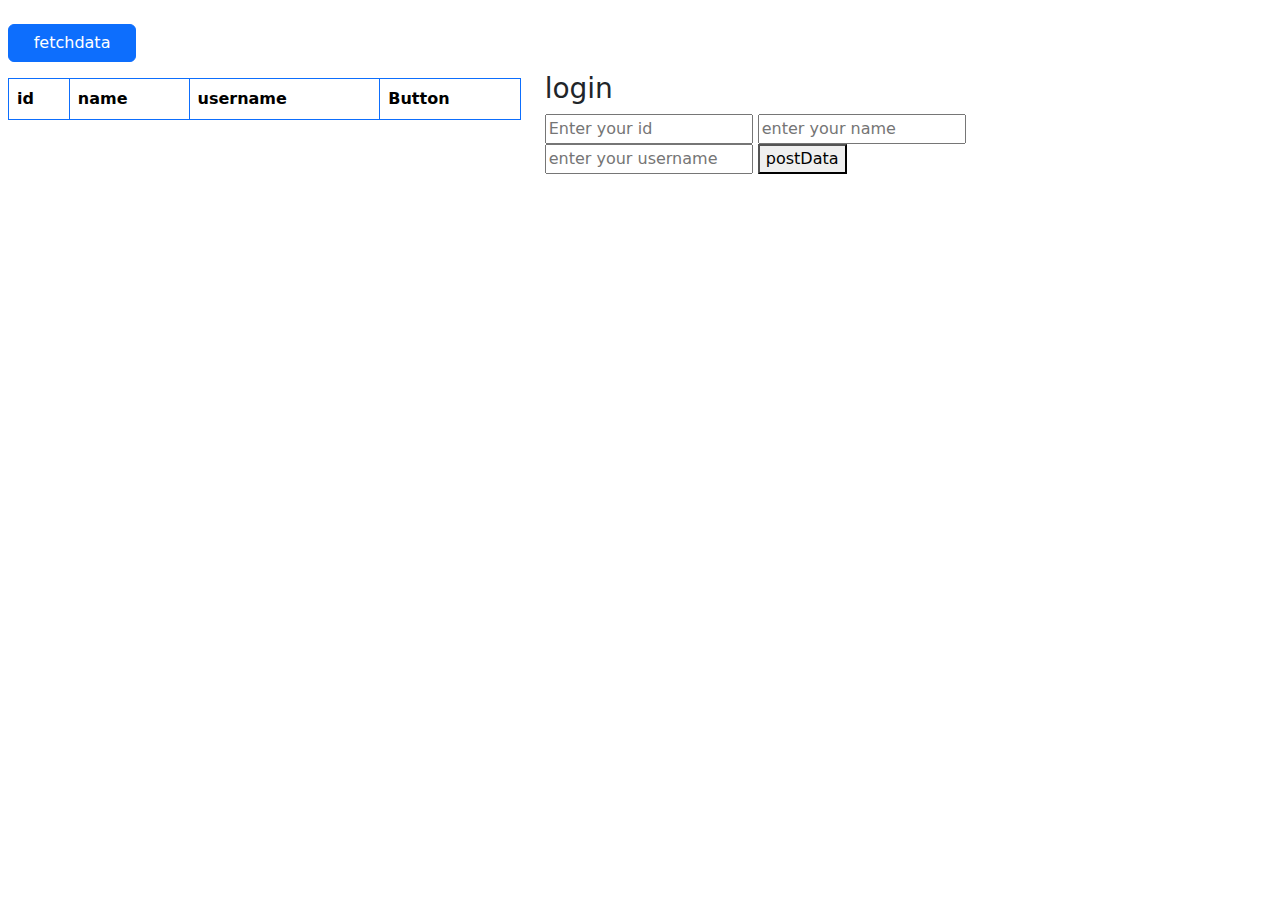
==== index.html @ d10e3228 "udate the file" ====
<!DOCTYPE html>
<html lang="en">
<head>
    <meta charset="UTF-8">
    <meta name="viewport" content="width=device-width, initial-scale=1.0">
    <title>json_api</title>
    <link rel="stylesheet" href="./asstes/style.css">
    <link href="https://cdn.jsdelivr.net/npm/bootstrap@5.3.3/dist/css/bootstrap.min.css" rel="stylesheet" integrity="sha384-QWTKZyjpPEjISv5WaRU9OFeRpok6YctnYmDr5pNlyT2bRjXh0JMhjY6hW+ALEwIH" crossorigin="anonymous">
</head>
<body>
  <div id="container" class="row mt-3 p-2">
    <div class="col-lg-5 col-md-6 col-12">
      <button class=" col-3 btn btn-primary" onclick="getData()">fetchdata</button>
        <table class=" mt-3 table table-bordered border-primary">
            <thead>
              <tr>
                <th>id</th>
                <th>name</th>
                <th>username</th>
                <th>Button</th>
              </tr>
            </thead>
            <tbody id="tbody">
            </tbody>
          </table>
    </table>
   </div>
  <div class=" mt-5 col-lg-5 col-md-6 col-12">
    <div class="form">
      <h3 class="heading">login</h3>
        <input name="number" placeholder="Enter your id" id="id" type="text">
        <input name="username" placeholder="enter your name" id="name" type="text">
        <input name="email" placeholder="enter your username" id="username" type="text">
      <button onclick="postData()">postData</button>
    </div>
  </div>
    <script src="https://cdn.jsdelivr.net/npm/bootstrap@5.3.3/dist/js/bootstrap.bundle.min.js" integrity="sha384-YvpcrYf0tY3lHB60NNkmXc5s9fDVZLESaAA55NDzOxhy9GkcIdslK1eN7N6jIeHz" crossorigin="anonymous"></script>
    <script src="asstes/script.js"></script>
</body>
</html>
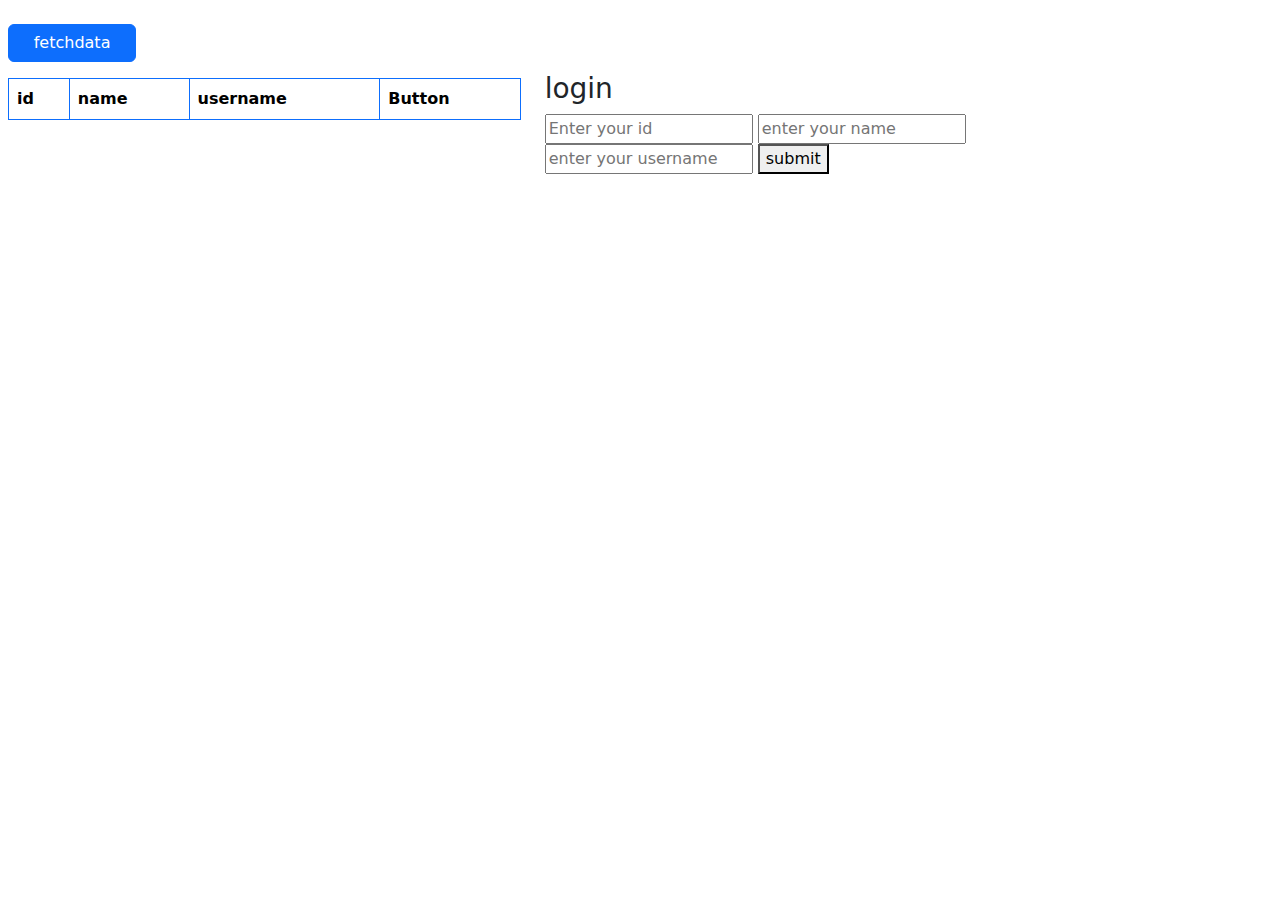
==== commit 1c6e0e3e: "update the file" ====
--- a/index.html
+++ b/index.html
@@ -22,7 +22,7 @@
             </thead>
             <tbody id="tbody">
             </tbody>
-          </table>
+          </table> 
     </table>
    </div>
   <div class=" mt-5 col-lg-5 col-md-6 col-12">
@@ -31,7 +31,8 @@
         <input name="number" placeholder="Enter your id" id="id" type="text">
         <input name="username" placeholder="enter your name" id="name" type="text">
         <input name="email" placeholder="enter your username" id="username" type="text">
-      <button onclick="postData()">postData</button>
+      <button onclick="postData()">submit</button>
+      <button style="display: none;">Update</button>
     </div>
   </div>
     <script src="https://cdn.jsdelivr.net/npm/bootstrap@5.3.3/dist/js/bootstrap.bundle.min.js" integrity="sha384-YvpcrYf0tY3lHB60NNkmXc5s9fDVZLESaAA55NDzOxhy9GkcIdslK1eN7N6jIeHz" crossorigin="anonymous"></script>
